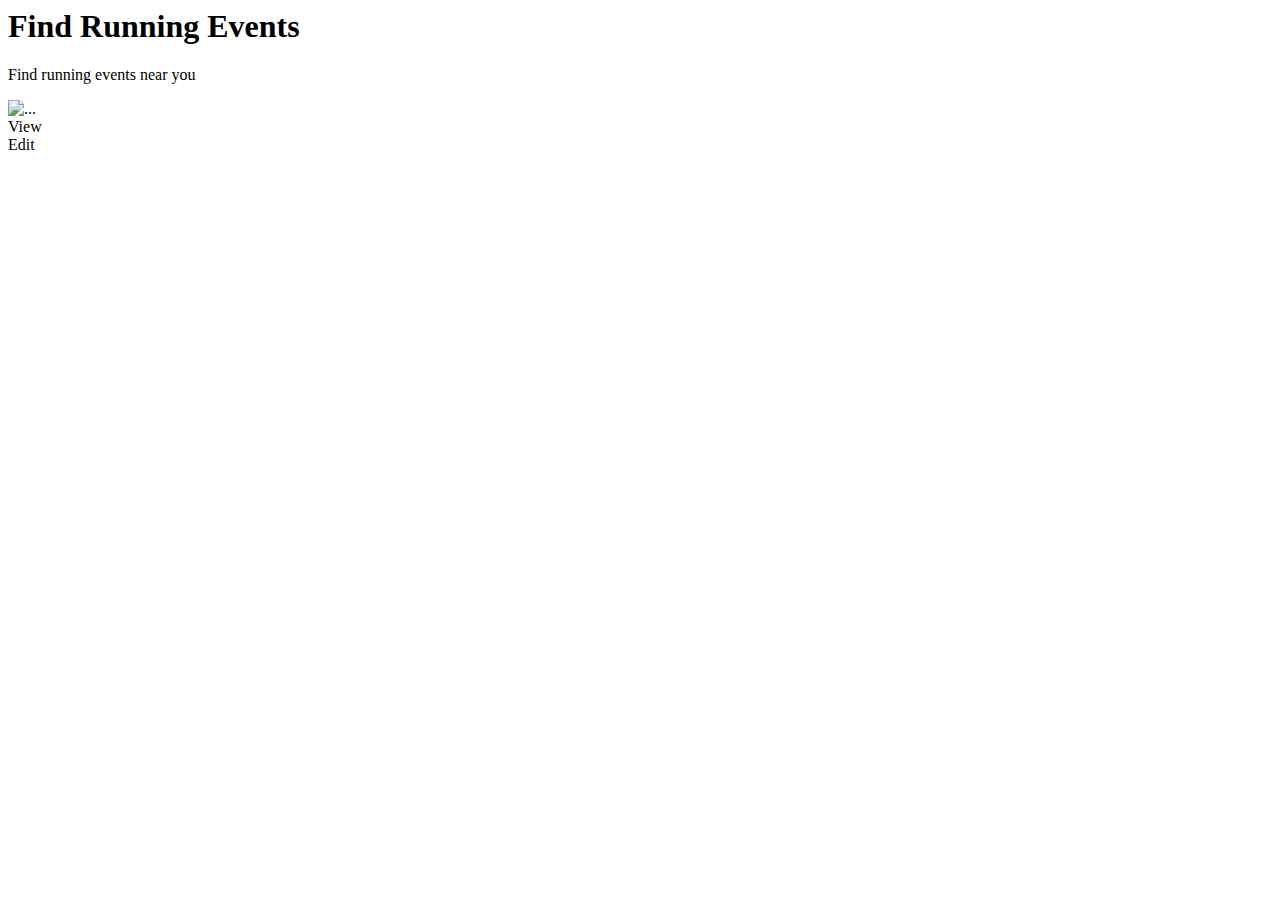
==== src/main/resources/templates/events-list.html @ ce94e4bf "Initial commit" ====
<html
        xmlns:th="http://thymeleaf.org"
        xmlns:layout="http://www.ultraq.net.nz/thymeleaf/layout"
        layout:decorate="~{layout}">
<head>
  <title>Event List</title>
</head>
<body class="d-flex flex-column h-100">
<main class="flex-shrink-0">
  <section layout:fragment="body" class="py-5">
    <div class="container px-5 my-5">
      <div class="text-center mb-5">
        <h1 class="fw-bolder">Find Running Events</h1>
        <p class="lead fw-normal text-muted mb-0">Find running events near you</p>
      </div>
      <div class="row gx-5">
        <div th:each="event :${events}" class="col-lg-6 mb-2">
          <div class="position-relative mb-3">
            <img class="img-fluid rounded-3 mb-3" th:src="${event.photoUrl}" alt="..." />
            <a th:text="${event.name}" class="h3 fw-bolder text-decoration-none link-dark stretched-link" href="#!"></a>
          </div>
          <a th:href="@{/events/{eventId}(eventId=${event.id})}" class="btn btn-primary">View</a>
          <div th:if="${user.id} == ${event.club.createdBy.id}">
            <a th:href="@{/events/{eventId}/edit(eventId=${event.id})}" class="btn btn-primary">Edit</a>
          </div>
        </div>
      </div>
    </div>
  </section>
</main>
</body>
</html>
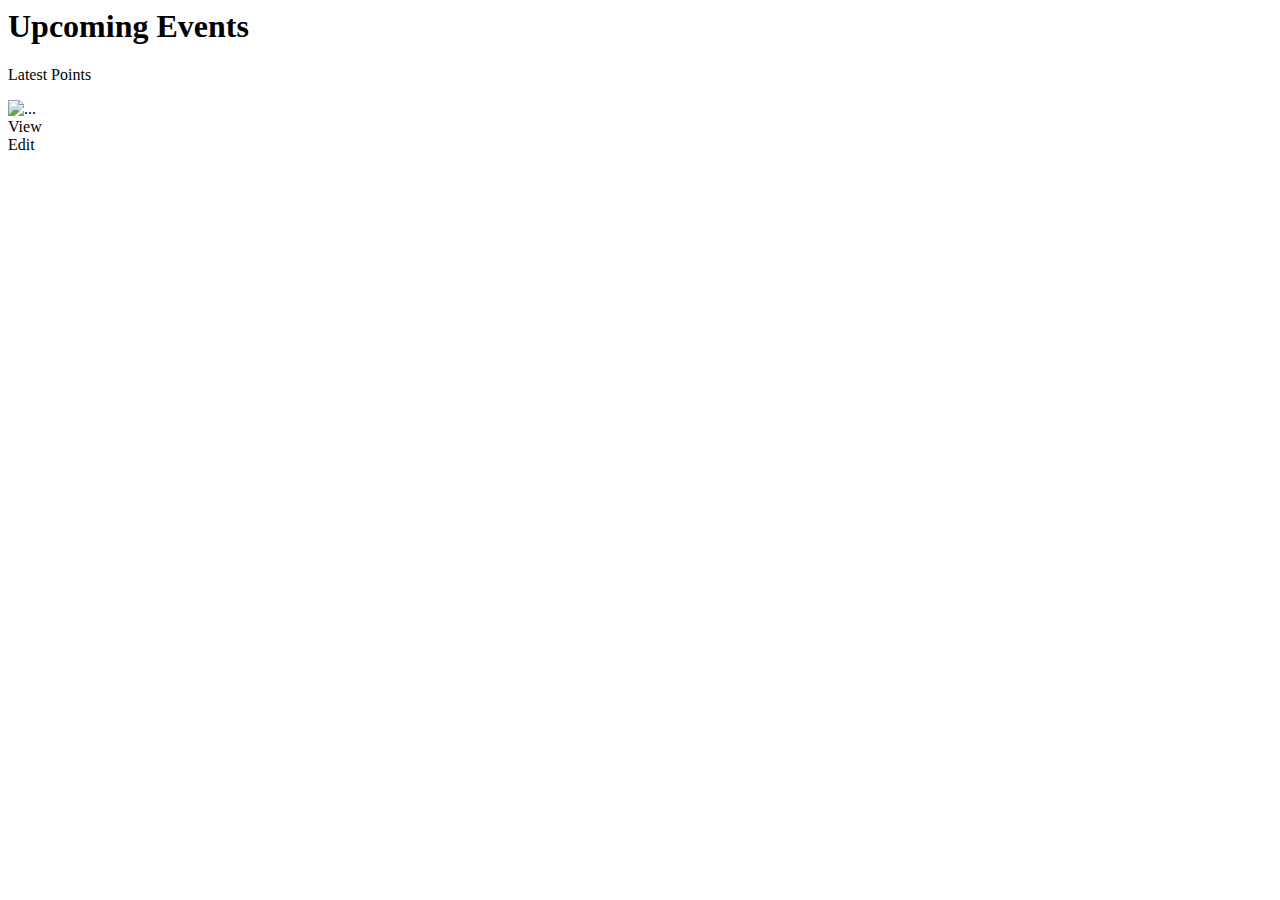
==== commit 4fa5f4eb: "lets catch up" ====
--- a/src/main/resources/templates/events-list.html
+++ b/src/main/resources/templates/events-list.html
@@ -10,8 +10,8 @@
   <section layout:fragment="body" class="py-5">
     <div class="container px-5 my-5">
       <div class="text-center mb-5">
-        <h1 class="fw-bolder">Find Running Events</h1>
-        <p class="lead fw-normal text-muted mb-0">Find running events near you</p>
+        <h1 class="fw-bolder">Upcoming Events</h1>
+        <p class="lead fw-normal text-muted mb-0">Latest Points </p>
       </div>
       <div class="row gx-5">
         <div th:each="event :${events}" class="col-lg-6 mb-2">
@@ -20,7 +20,7 @@
             <a th:text="${event.name}" class="h3 fw-bolder text-decoration-none link-dark stretched-link" href="#!"></a>
           </div>
           <a th:href="@{/events/{eventId}(eventId=${event.id})}" class="btn btn-primary">View</a>
-          <div th:if="${user.id} == ${event.club.createdBy.id}">
+          <div>
             <a th:href="@{/events/{eventId}/edit(eventId=${event.id})}" class="btn btn-primary">Edit</a>
           </div>
         </div>
